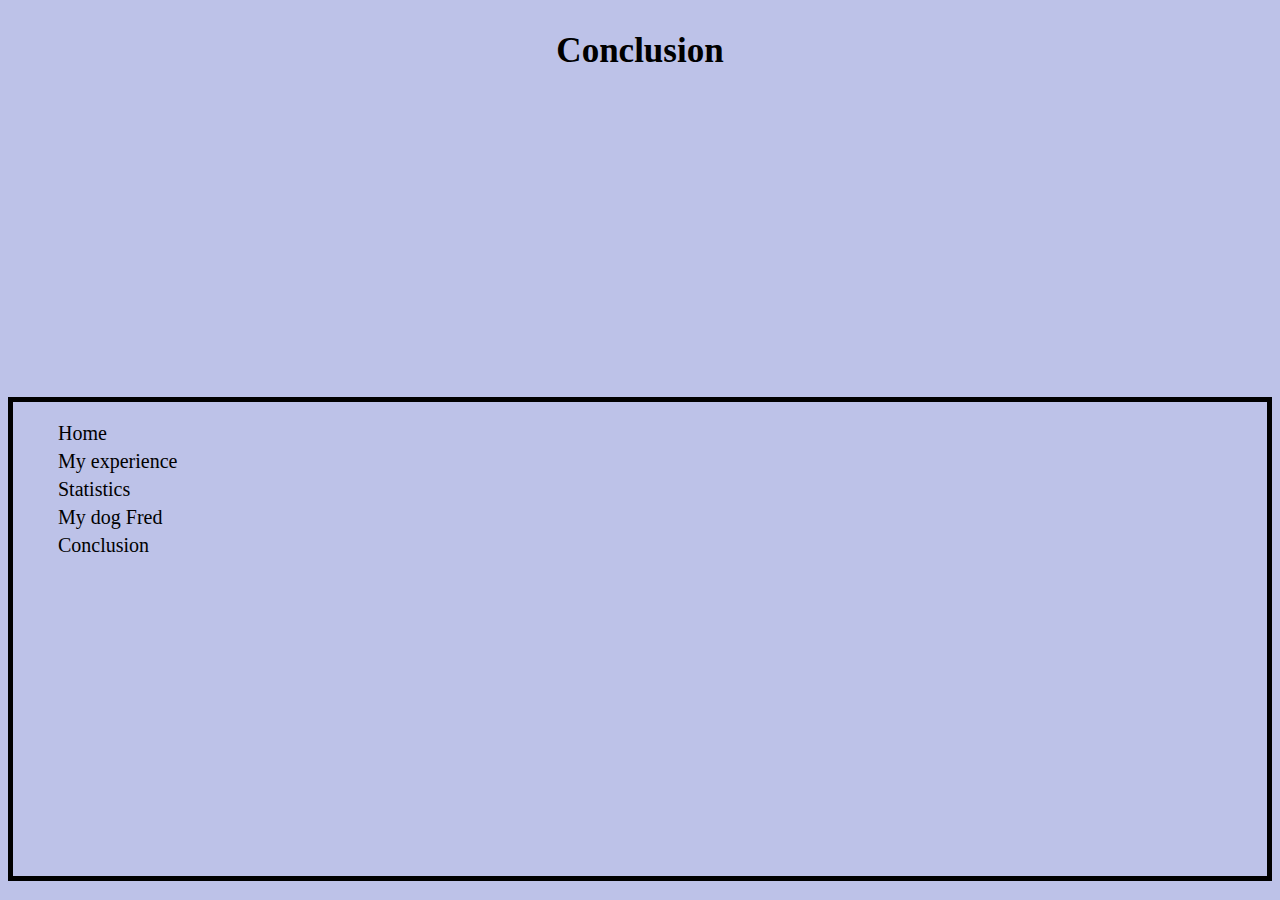
==== conclusion.html @ ceb88ef2 "Add files via upload" ====
<!DOCTYPE html>
<html>
	<head>
	<h1> 
	<center> Conclusion
	</h1>
		<link href="stylesheet.css" type="text/css" rel="stylesheet">
	</head>
	<body>
	<div class="grid">
	<div>
	<div class="header-box">
    <div class=
	</div>
	<ul class="navbar">

	<li class="navbar"><a href="index.html" target="_blank">Home</a></li>
		 <li class="navbar"><a href="myexperience.html" target="_blank">My experience</a></li>
		 <li class="navbar"><a href="statistics.html" target="_blank">Statistics</a></li>
		 <li class="navbar"><a href="mydogfred.html" target="_blank">My dog Fred</a></li>
		 <li class="navbar"><a href="conclusion.html" target="_blank">Conclusion</a></li>
</ul>
---- stylesheet.css ----
p {
	font-family: arial;
	font-size: 16px
}

body{
	background-color:#BDC2E8;
	display: grid;
	min-height: 97vh
	
}
h1 {
	color: black;
	text-align: center;
	font-size: 35px
}
.grid {
	display: grid;
	gride-template-columns: 1fr 1fr 1fr 1fr;
	grid-gap:1vh;
	border: 5px black solid;
}
.headerbody{
	background-color: #BDC2E8;
	grid-column-start:1;
	grid-column-end: span 4;
}	
	
.navbar ul {
    list-style-type: none;
    margin: 10;
    padding: 10;
    overflow: hidden; 
	background-color: white;
}
ul{
	list-style-type: none;
}

.navbar ul{
    float: left;
}

ul a {
    display: inline;
    color: black;
    text-align: center;
    padding: 5px 5px;
    text-decoration: none;
	font-size: 20px;
}

li a:hover {
    background-color: white;
}

h2{
	font-size: 18px
	
}
h3{
	text-align: center
}

li{ 
font-size: 25px
}
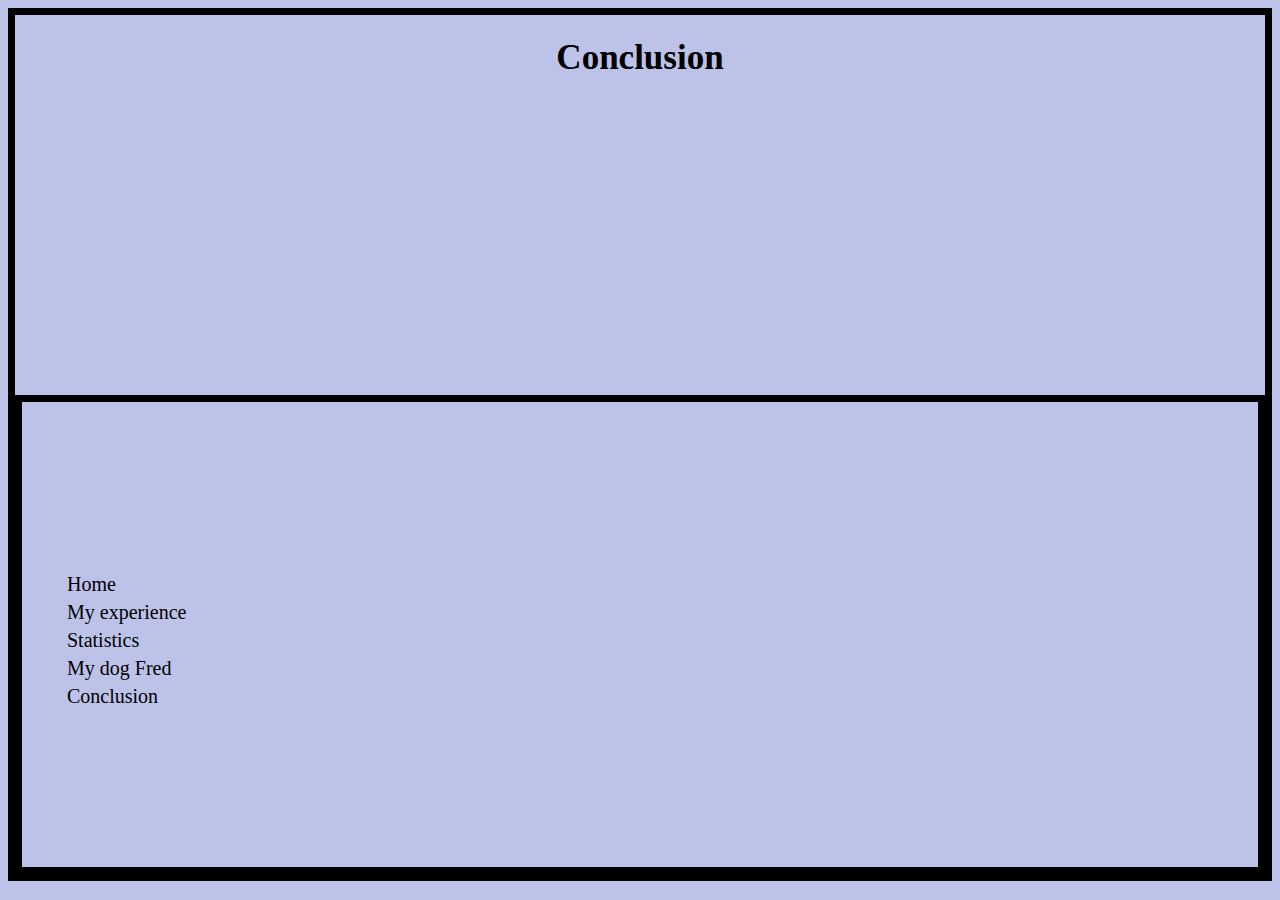
==== commit 62457043: "Add files via upload" ====
--- a/conclusion.html
+++ b/conclusion.html
@@ -1,16 +1,15 @@
 <!DOCTYPE html>
 <html>
 	<head>
-	<h1> 
-	<center> Conclusion
-	</h1>
 		<link href="stylesheet.css" type="text/css" rel="stylesheet">
-	</head>
+		</head>
+	
 	<body>
+		<div class="grid">
+	<center><h1>Conclusion</h1></center>
+	
 	<div class="grid">
-	<div>
 	<div class="header-box">
-    <div class=
 	</div>
 	<ul class="navbar">
 
--- a/stylesheet.css
+++ b/stylesheet.css
@@ -19,7 +19,7 @@
 	display: grid;
 	gride-template-columns: 1fr 1fr 1fr 1fr;
 	grid-gap:1vh;
-	border: 5px black solid;
+	border: 7px black solid;
 }
 .headerbody{
 	background-color: #BDC2E8;
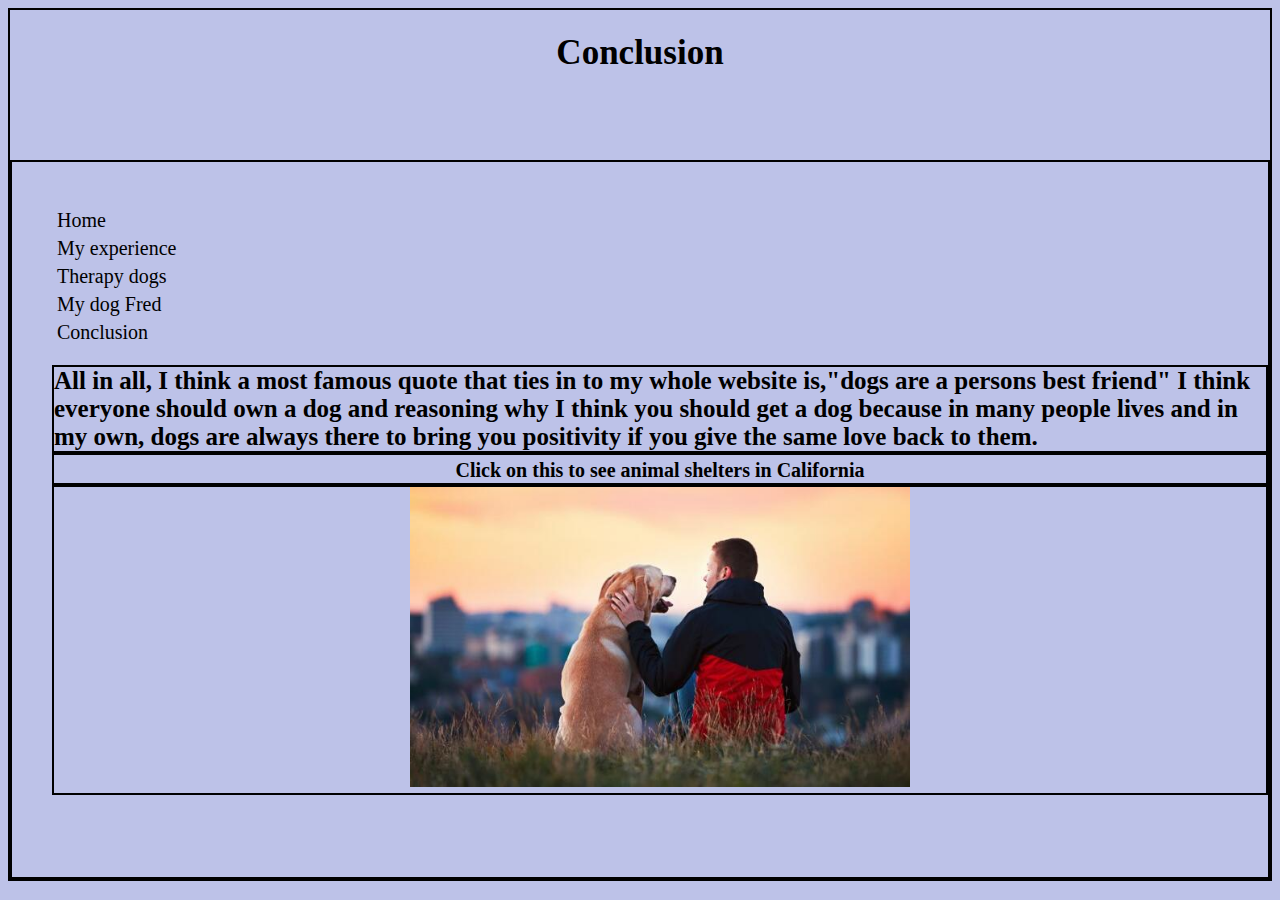
==== commit 66ec1f90: "Add files via upload" ====
--- a/conclusion.html
+++ b/conclusion.html
@@ -15,7 +15,19 @@
 
 	<li class="navbar"><a href="index.html" target="_blank">Home</a></li>
 		 <li class="navbar"><a href="myexperience.html" target="_blank">My experience</a></li>
-		 <li class="navbar"><a href="statistics.html" target="_blank">Statistics</a></li>
+		 <li class="navbar"><a href="therapydogs.html" target="_blank">Therapy dogs</a></li>
 		 <li class="navbar"><a href="mydogfred.html" target="_blank">My dog Fred</a></li>
 		 <li class="navbar"><a href="conclusion.html" target="_blank">Conclusion</a></li>
-</ul>
+		 
+		 <h2>
+		 <div class="grid">
+		 <text> All in all, I think a most famous quote that ties in to my whole website is,"dogs are a persons best friend" I think everyone should own a dog and reasoning why I think you should get a dog because in many people lives and in my own, dogs are always there to bring you positivity if you give the same love back to them.
+			</div>
+	<div>
+	<div class="grid">
+	<center><a href="http://www.laanimalservices.com/shelters/">Click on this to see animal shelters in California</a></li>
+	</div>
+	<div>
+	<div class="grid">
+	<center><a href="images/dogandperson.jpg"><img src="images/dogandperson.jpg"width="500" height="300">
+		 </ul>
--- a/stylesheet.css
+++ b/stylesheet.css
@@ -17,9 +17,9 @@
 }
 .grid {
 	display: grid;
-	gride-template-columns: 1fr 1fr 1fr 1fr;
+	gride-template-columns: 1fr 1fr 1fr 1fr ;
 	grid-gap:1vh;
-	border: 7px black solid;
+	border:2px black solid;
 }
 .headerbody{
 	background-color: #BDC2E8;
@@ -33,13 +33,10 @@
     padding: 10;
     overflow: hidden; 
 	background-color: white;
-}
+    float: left;
+	}
 ul{
 	list-style-type: none;
-}
-
-.navbar ul{
-    float: left;
 }
 
 ul a {
@@ -56,7 +53,7 @@
 }
 
 h2{
-	font-size: 18px
+	font-size: 25px
 	
 }
 h3{
@@ -66,3 +63,9 @@
 li{ 
 font-size: 25px
 }
+h4{
+font-size:25px
+}
+h5{
+	font-size:30px
+}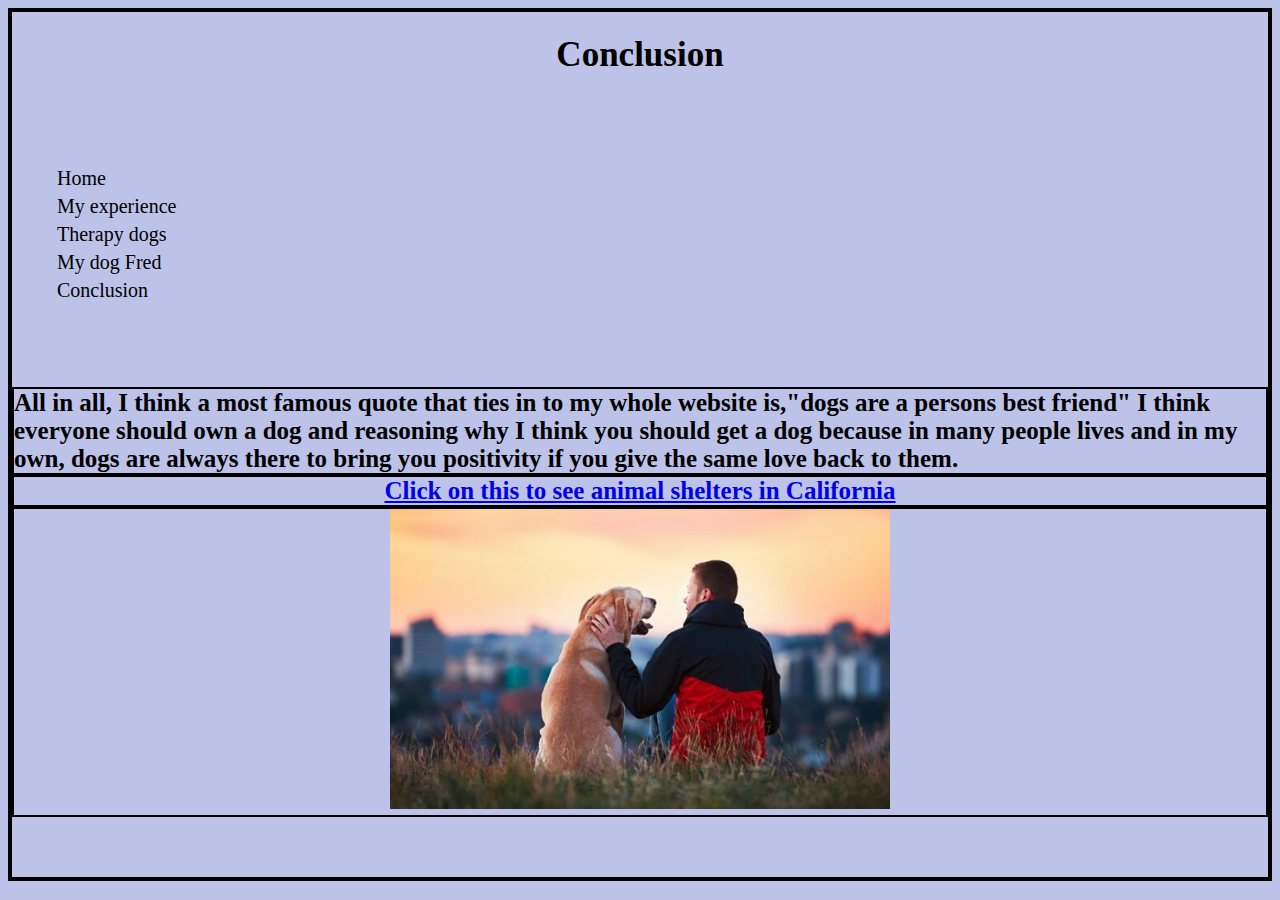
==== commit 5a6ae477: "Add files via upload" ====
--- a/conclusion.html
+++ b/conclusion.html
@@ -6,9 +6,10 @@
 	
 	<body>
 		<div class="grid">
+		<div class="grid">
 	<center><h1>Conclusion</h1></center>
 	
-	<div class="grid">
+	<div class=".grid">
 	<div class="header-box">
 	</div>
 	<ul class="navbar">
@@ -18,16 +19,16 @@
 		 <li class="navbar"><a href="therapydogs.html" target="_blank">Therapy dogs</a></li>
 		 <li class="navbar"><a href="mydogfred.html" target="_blank">My dog Fred</a></li>
 		 <li class="navbar"><a href="conclusion.html" target="_blank">Conclusion</a></li>
-		 
+		 </div>
 		 <h2>
 		 <div class="grid">
-		 <text> All in all, I think a most famous quote that ties in to my whole website is,"dogs are a persons best friend" I think everyone should own a dog and reasoning why I think you should get a dog because in many people lives and in my own, dogs are always there to bring you positivity if you give the same love back to them.
+<text> All in all, I think a most famous quote that ties in to my whole website is,"dogs are a persons best friend" I think everyone should own a dog and reasoning why I think you should get a dog because in many people lives and in my own, dogs are always there to bring you positivity if you give the same love back to them.
 			</div>
-	<div>
+	
 	<div class="grid">
 	<center><a href="http://www.laanimalservices.com/shelters/">Click on this to see animal shelters in California</a></li>
 	</div>
-	<div>
 	<div class="grid">
 	<center><a href="images/dogandperson.jpg"><img src="images/dogandperson.jpg"width="500" height="300">
+	</div>
 		 </ul>
